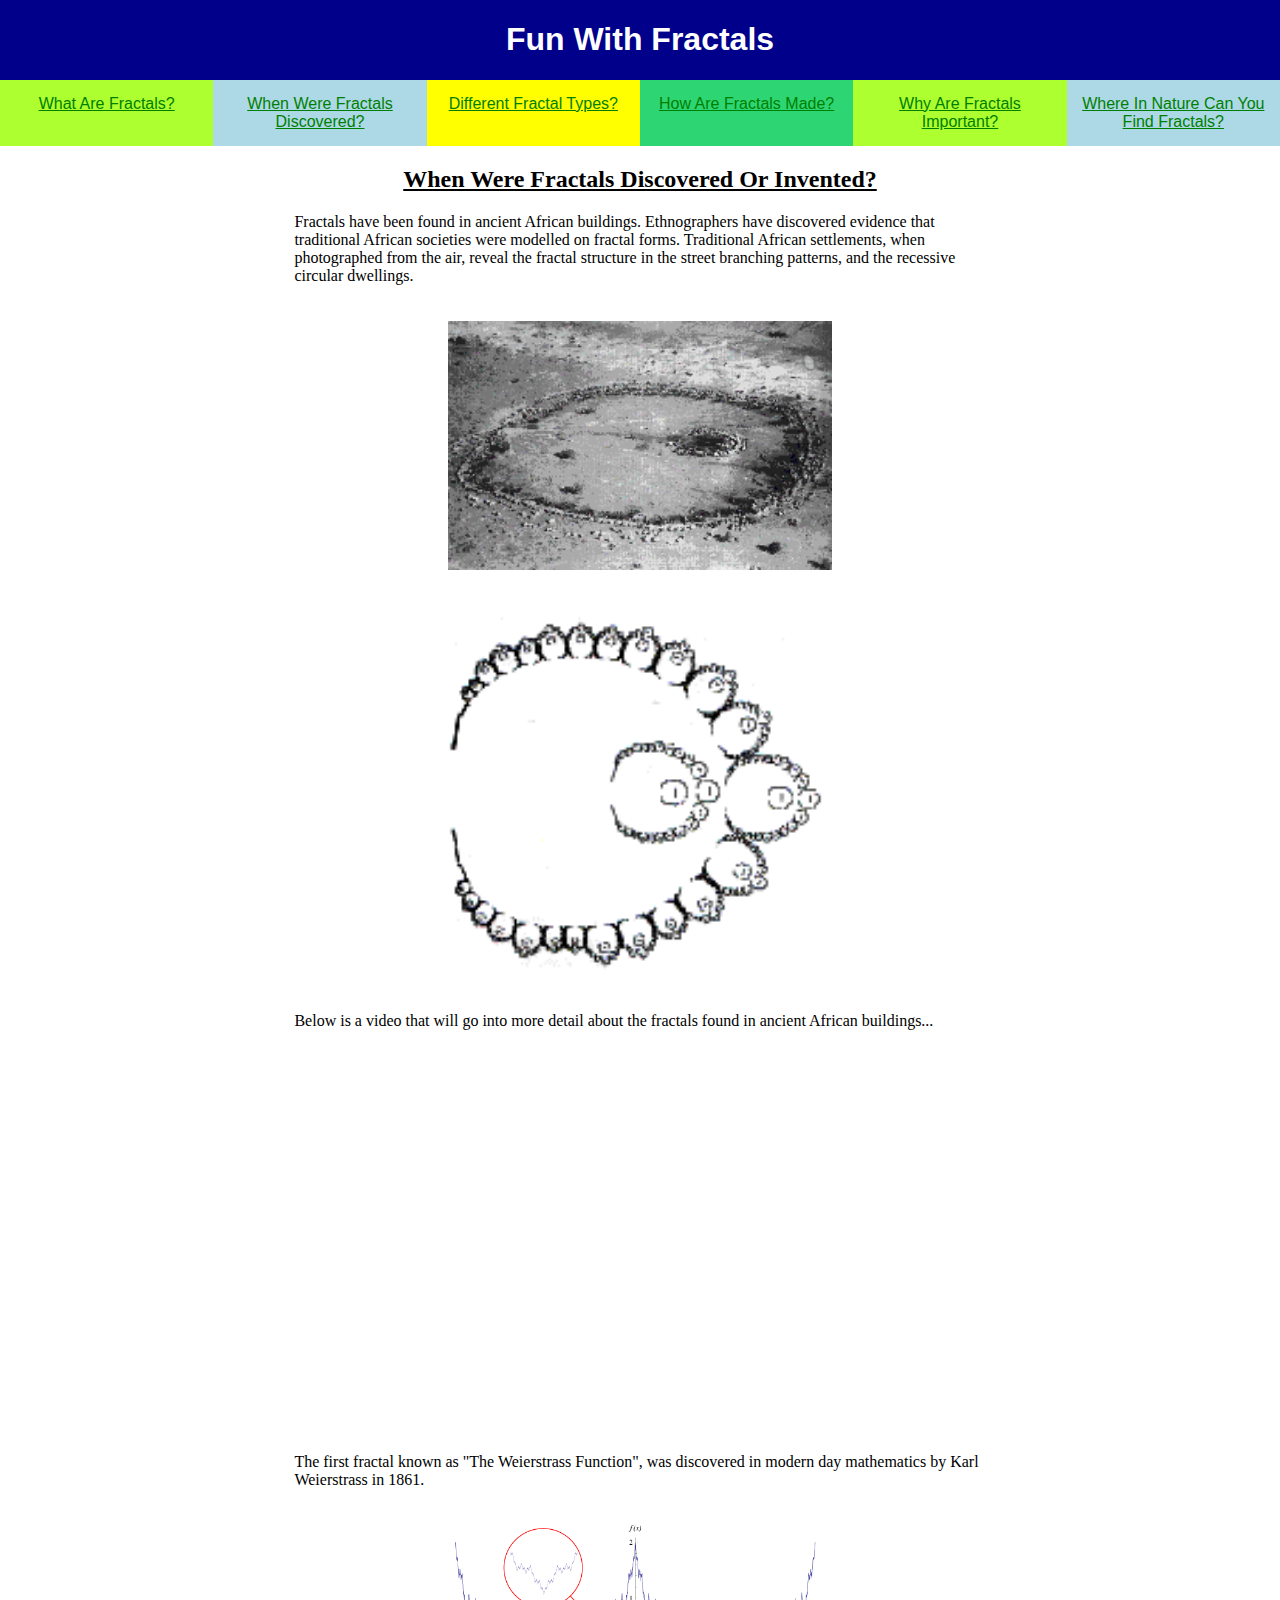
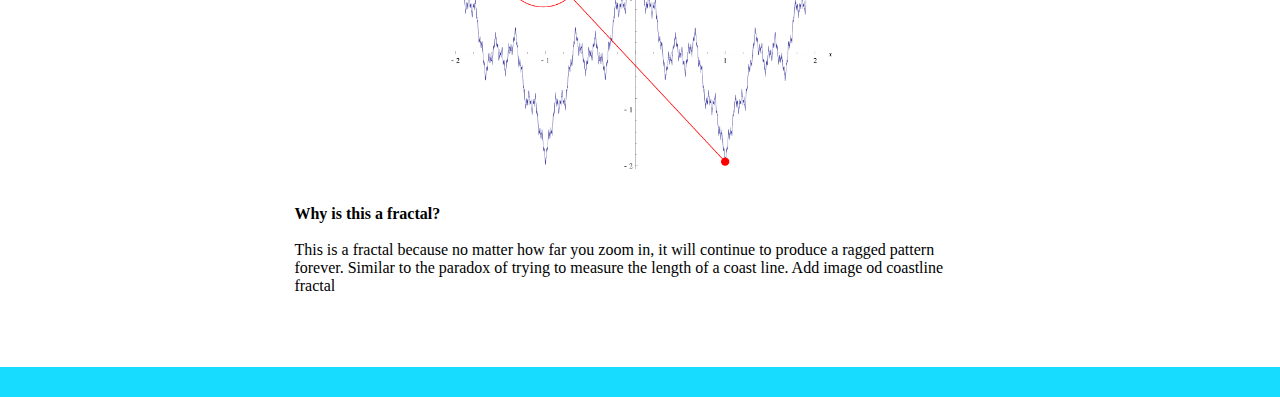
==== page2.html @ 0e5d698a "first" ====
<!DOCTYPE html>
<html lang="en">
<head>
    <link rel="stylesheet" href="finished.css">
    <title>When Were Fractals Discovered?</title>
</head>
<body>


    <div class="container">
        <div class="box box1"><h1>Fun With Fractals</h1></div>

        <div class="box box2">
            <div>
                <div ID="navigation">
                    <div class="box box3"><a href="index.html" target="blank">What Are Fractals?</a></div>
                    <div class="box box4"><a href="page2.html" target="blank">When Were Fractals Discovered?</a> </div>
                    <div class="box box5"><a href="page3.html" target="blank">Different Fractal Types?</a></div>
                    <div class="box box6"><a href="page4.html" target="blank">How Are Fractals Made?</a></div>
                    <div class="box box7"><a href="page5.html" target="blank">Why Are Fractals Important?</a> </div>
                    <div class="box box8"><a href="page6.html" target="blank">Where In Nature Can You Find Fractals?</a></div>
                    <!-- <div class="box box4">4</div>
                    <div class="box box5">5</div>
                    <div class="box box6">6</div>
                    <div class="box box7">7</div>
                    <div class="box box8">8</div>
                    <div class="box box9">9</div>
                    <div class="box box10">10</div> -->
                </div>
            </div> 
        </div>
        

        <div class="box9">
            <h2>When Were Fractals Discovered Or Invented?</h2>

            <pr>Fractals have been found in ancient African buildings.

            Ethnographers have discovered evidence that traditional African societies were modelled on fractal forms.

            Traditional African settlements, when photographed from the air, reveal the fractal structure in the street branching patterns, and the recessive circular dwellings.</pr>

            <br>
            <br>

            <img src="images\african buildings fractal 1.gif" alt="Fractal African Buildings">

            <br>
            <br>


            <img src="images\african buildings fractal 2.gif" alt="Drawing Of Fractal African Buildings">

            <br>
            <br>

            <pr>Below is a video that will go into more detail about the fractals found in ancient African buildings...</pr>

            <br>
            <br>

            <iframe width="560" height="315" src="https://www.youtube.com/embed/7n36qV4Lk94" title="YouTube video player" frameborder="0" allow="accelerometer; autoplay; clipboard-write; encrypted-media; gyroscope; picture-in-picture" allowfullscreen></iframe>


            <br>
            <br>
            <br>
            <br>


            <pr>The first fractal known as "The Weierstrass Function", was discovered in modern day mathematics by Karl Weierstrass in 1861.</pr>

            <br>
            <br>
    
    
                <img src="images\Weierstrass function.png" alt="Weierstrass function graph">
    
            <br>
            <br>

            <pr><b>Why is this a fractal?</b>
            <br>
            <br>
            This is a fractal because no matter how far you zoom in, it will continue to produce a ragged pattern forever.
            Similar to the paradox of trying to measure the length of a coast line.
            Add image od coastline fractal</pr>
            <br>
            <br>
            <br>
            <br>

        </div>
        
        
        <div class="box box10">
            <div>
            </div> 
        </div>
    
    </div>
</body>
</html>
---- finished.css ----
/* @import url('https://fonts.googleapis.com/css?family=Montserrat+Alternates:900'); */

* {
    box-sizing: border-box;
}


body {
    
    /* background-color:black; */
    margin: 0px;
    margin-right: 0%;
    margin-left:0%; 
    padding: 0%;
    border: 0%;
    /* background-image: url("images/cat.jpg");
    background-size: cover; 
    background-attachment: fixed; */
    /* width: 80%; */

}

.container {
    display: flex;
    width: 100%;
    flex-direction: column;
    flex-wrap: wrap;
    justify-content: space-evenly;
    align-items: flex-end;
}


#navigation{
    display: flex;
    width: 100%;
    flex-direction: row;
    /* flex-wrap: wrap; */
    justify-content: space-evenly;
    /* align-items: flex-end; */
    /* background-color: lightseagreen; */
}

.box {
    color: white;
    /* font-size: 10px; */
    font-family: 'Montserrat Alternates', sans-serif;
    text-align: center;
    padding: 15px;
    width: 100%; 
}

/* Colours for each box */

.box1 { background:
     darkblue; 
     padding-top: 0%;
     padding-bottom: 0%;
    
}


.box2 { 
    /* background: purple; */
     padding-top: 0%;
     padding-bottom: 0%;
     padding-left: 0%;
     padding-right: 0%;
     }

.box3 { 
    background: greenyellow; 
     padding-top: auto;
     padding-bottom: auto;
     /* background-color: brown; */
}

.box4 { 
    background: lightblue; 
     /* padding-top: 2%;
     padding-bottom: 2%; */
     padding-top: auto;
     padding-bottom: auto;
}


.box5 { 
    background: yellow; 
}



.box6 { 
    background: #2ed573; 
}
    

.box7 { 
    background: greenyellow; 
}



.box8 { 
    background: lightblue; 
}


/* main content for page  */
.box9 { 
    background: transparent; 
    /* margin-left: 20%; */
    /* margin-right: 20%; */
    padding-left: 20%;
    padding-right: 20%;
    /* width: 80%; */
    
}


.box10 { 
    background: #18dcff; 
}



/* #navigation{
    background-color: lightseagreen;

} */

img {
    /* max-width: 40%; */
    /* max-height: 5%; */
    display: block;
    margin-left: auto;
    margin-right: auto;
    width: 50%;
}


.videos{
    display: block;
    margin-left: auto;
    margin-right: auto;
    /* width: 100%;
    height: 100%;  */
    /* align-content: center; */
    /* text-align: center */
    width: 50%;
    /* height: 100%; */

}

iframe{
    display: block;
    margin-left: auto;
    margin-right: auto;
    /* width: 100%;
    height: 100%;  */
    width: 50%;
    /* height: 100%; */
}

/* 
.iframe-container{
    position: relative;
    width: 80%;
    padding-bottom: 50%; 
    height: 0;
  }
  .iframe-container iframe{
    position: absolute;
    top:0;
    left: 0;
    width: 100%;
    height: 100%;
  } */



/* a:hover {
    background-color: yellow;
  } */


/* unvisited link */
a:link {
    color: green;
  }
  
  /* visited link */
a:visited {
    color: green;
  }
  
  /* mouse over link */
a:hover {
    color: red;
  }
  
  /* selected link */
a:active {
    color: yellow;
  }




h2{
    text-align: center;
    text-decoration: underline;
}

h3{
    text-align: center;
    text-decoration: underline;
}

pr{
    text-align:left;
    display: block;
    margin-left: auto;
    margin-right: auto;
    width: 90%;
    color: black;
    background-color: white;

}


/* li{
    text-align:left;
    display: block;
    margin-left: auto;
    margin-right: auto;
    width: 90%;
    color: black;

} */
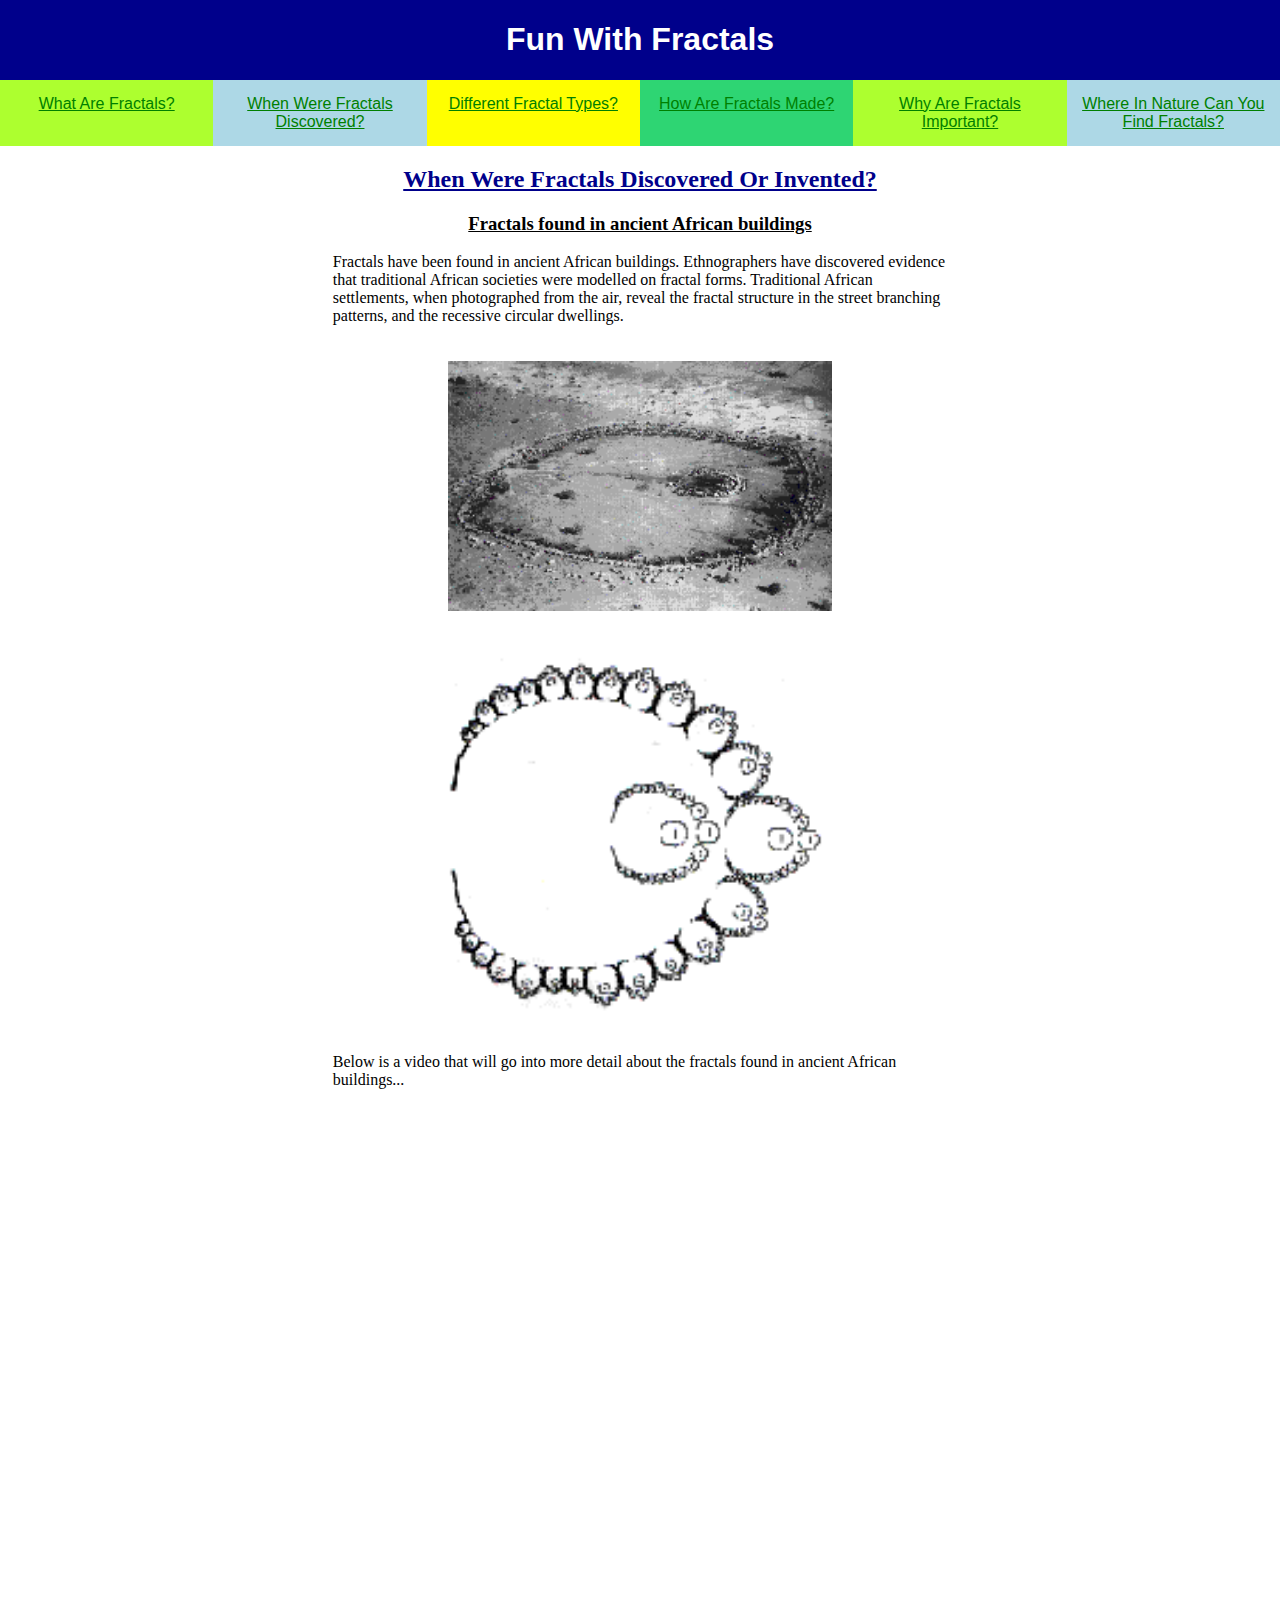
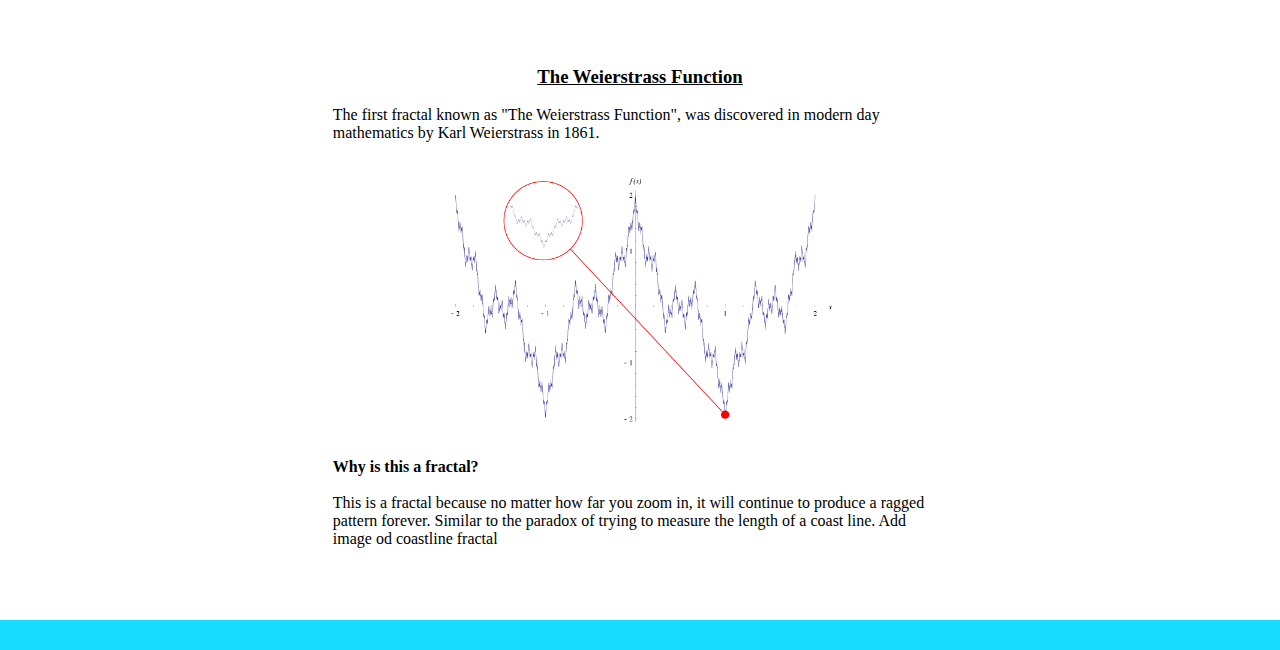
==== commit 35ed0a73: "Add files via upload" ====
--- a/page2.html
+++ b/page2.html
@@ -1,7 +1,7 @@
 <!DOCTYPE html>
 <html lang="en">
 <head>
-    <link rel="stylesheet" href="finished.css">
+    <link rel="stylesheet" href="style.css">
     <title>When Were Fractals Discovered?</title>
 </head>
 <body>
@@ -13,26 +13,21 @@
         <div class="box box2">
             <div>
                 <div ID="navigation">
-                    <div class="box box3"><a href="index.html" target="blank">What Are Fractals?</a></div>
-                    <div class="box box4"><a href="page2.html" target="blank">When Were Fractals Discovered?</a> </div>
-                    <div class="box box5"><a href="page3.html" target="blank">Different Fractal Types?</a></div>
-                    <div class="box box6"><a href="page4.html" target="blank">How Are Fractals Made?</a></div>
-                    <div class="box box7"><a href="page5.html" target="blank">Why Are Fractals Important?</a> </div>
-                    <div class="box box8"><a href="page6.html" target="blank">Where In Nature Can You Find Fractals?</a></div>
-                    <!-- <div class="box box4">4</div>
-                    <div class="box box5">5</div>
-                    <div class="box box6">6</div>
-                    <div class="box box7">7</div>
-                    <div class="box box8">8</div>
-                    <div class="box box9">9</div>
-                    <div class="box box10">10</div> -->
+                    <div class="box box3"><a href="index.html" target="_blank">What Are Fractals?</a></div>
+                    <div class="box box4"><a href="page2.html" target="_blank">When Were Fractals Discovered?</a> </div>
+                    <div class="box box5"><a href="page3.html" target="_blank">Different Fractal Types?</a></div>
+                    <div class="box box6"><a href="page4.html" target="_blank">How Are Fractals Made?</a></div>
+                    <div class="box box7"><a href="page5.html" target="_blank">Why Are Fractals Important?</a> </div>
+                    <div class="box box8"><a href="page6.html" target="_blank">Where In Nature Can You Find Fractals?</a></div>
                 </div>
             </div> 
         </div>
         
 
         <div class="box9">
-            <h2>When Were Fractals Discovered Or Invented?</h2>
+            <h2 class="bighead">When Were Fractals Discovered Or Invented?</h2>
+
+            <h3>Fractals found in ancient African buildings</h3>
 
             <pr>Fractals have been found in ancient African buildings.
 
@@ -47,10 +42,7 @@
 
             <br>
             <br>
-
-
             <img src="images\african buildings fractal 2.gif" alt="Drawing Of Fractal African Buildings">
-
             <br>
             <br>
 
@@ -58,24 +50,19 @@
 
             <br>
             <br>
-
-            <iframe width="560" height="315" src="https://www.youtube.com/embed/7n36qV4Lk94" title="YouTube video player" frameborder="0" allow="accelerometer; autoplay; clipboard-write; encrypted-media; gyroscope; picture-in-picture" allowfullscreen></iframe>
-
-
+            <iframe class="videos" width="560" height="315" src="https://www.youtube.com/embed/7n36qV4Lk94" title="YouTube video player" frameborder="0" allow="accelerometer; autoplay; clipboard-write; encrypted-media; gyroscope; picture-in-picture" allowfullscreen></iframe>
             <br>
             <br>
             <br>
             <br>
 
+            <h3>The Weierstrass Function</h3>
 
             <pr>The first fractal known as "The Weierstrass Function", was discovered in modern day mathematics by Karl Weierstrass in 1861.</pr>
 
             <br>
             <br>
-    
-    
                 <img src="images\Weierstrass function.png" alt="Weierstrass function graph">
-    
             <br>
             <br>
 
@@ -91,13 +78,9 @@
             <br>
 
         </div>
-        
-        
-        <div class="box box10">
-            <div>
-            </div> 
-        </div>
-    
+
+        <div class="box box10"></div>
+         
     </div>
 </body>
 </html>--- a/style.css
+++ b/style.css
@@ -0,0 +1,181 @@
+* {
+    box-sizing: border-box;
+}
+
+
+body {
+    margin: 0px;
+    margin-right: 0%;
+    margin-left:0%; 
+    padding: 0%;
+    border: 0%;
+}
+
+
+.container {
+    display: flex;
+    width: 100%;
+    flex-direction: column;
+    flex-wrap: wrap;
+    justify-content: space-evenly;
+    align-items: flex-end;
+}
+
+
+#navigation{
+    display: flex;
+    width: 100%;
+    flex-direction: row;
+    justify-content: space-evenly;
+}
+
+
+.box {
+    color: white;
+    font-family: 'Montserrat Alternates', sans-serif;
+    text-align: center;
+    padding: 15px;
+    width: 100%; 
+}
+
+
+.box1 { background:
+     darkblue; 
+     padding-top: 0%;
+     padding-bottom: 0%;
+}
+
+
+.box2 { 
+    /* background: purple; */
+     padding-top: 0%;
+     padding-bottom: 0%;
+     padding-left: 0%;
+     padding-right: 0%;
+}
+
+
+.box3 { 
+    background: greenyellow; 
+     padding-top: auto;
+     padding-bottom: auto;
+}
+
+
+.box4 { 
+    background: lightblue; 
+     padding-top: auto;
+     padding-bottom: auto;
+}
+
+
+.box5 { 
+    background: yellow; 
+}
+
+
+
+.box6 { 
+    background: #2ed573; 
+}
+    
+
+
+.box7 { 
+    background: greenyellow; 
+}
+
+
+
+.box8 { 
+    background: lightblue; 
+}
+
+
+/* main content for page  */
+.box9 { 
+    background: transparent; 
+    padding-left: 20%;
+    padding-right: 20%;    
+}
+
+
+.box10 { 
+    background: #18dcff; 
+}
+
+
+
+img {
+    display: block;
+    margin-left: auto;
+    margin-right: auto;
+    width: 50%;
+}
+
+
+.videos{
+    display: block;
+    margin-left: auto;
+    margin-right: auto;
+    width: 50vh;
+    height: 50vh;
+}
+
+
+iframe{
+    display: block;
+    margin-left: auto;
+    margin-right: auto;
+    width: 50vh;
+    height: 50vh;
+}
+
+
+/* unvisited link */
+a:link {
+    color: green;
+  }
+  
+  /* visited link */
+a:visited {
+    color: green;
+  }
+  
+  /* mouse over link */
+a:hover {
+    color: red;
+  }
+  
+  /* selected link */
+a:active {
+    color: yellow;
+  }
+
+
+
+h2{
+    text-align: center;
+    text-decoration: underline;
+}
+
+h3{
+    text-align: center;
+    text-decoration: underline;
+}
+
+pr{
+    text-align:left;
+    display: block;
+    margin-left: auto;
+    margin-right: auto;
+    width: 80%;
+    color: rgb(0, 0, 0);
+    background-color: white;
+
+}
+
+
+.bighead{
+    color: darkblue;
+}
